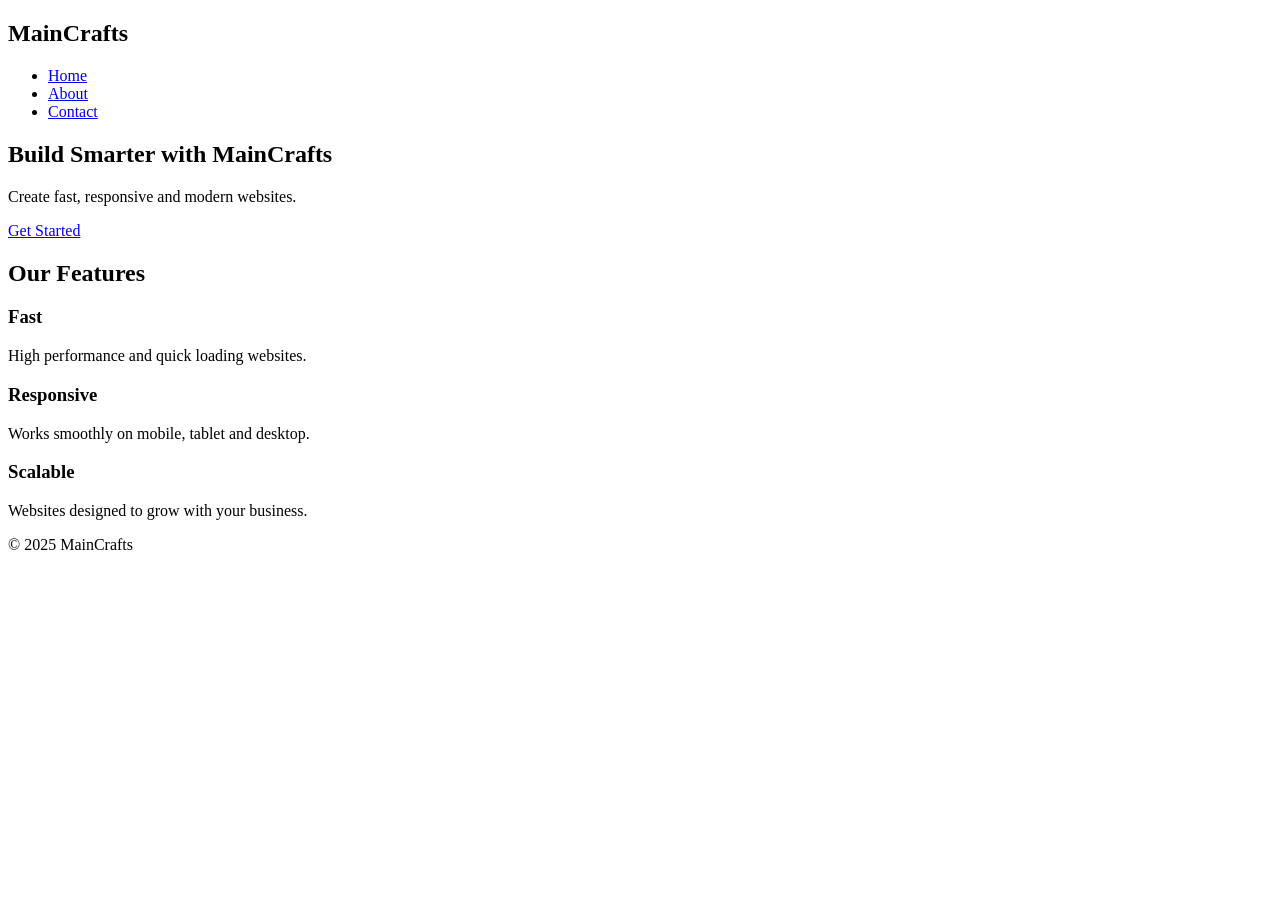
==== about.html @ 302a9327 "Update about.html" ====
<!DOCTYPE html>
<html lang="en">
<head>
<meta charset="UTF-8">
<meta name="viewport" content="width=device-width, initial-scale=1.0">
<title>MainCrafts - Home</title>
<link rel="stylesheet" href="style.css">
</head>

<body>

<header>
<nav class="navbar">
<h2 class="logo">MainCrafts</h2>

<ul class="nav-links">
<li><a href="index.html">Home</a></li>
<li><a href="about.html">About</a></li>
<li><a href="contact.html">Contact</a></li>
</ul>

</nav>
</header>

<section class="hero">

<h1>Build Smarter with MainCrafts</h1>
<p>Create fast, responsive and modern websites.</p>

<a href="contact.html" class="btn">Get Started</a>

</section>

<section class="features">

<h2>Our Features</h2>

<div class="feature-box">

<div class="card">
<h3>Fast</h3>
<p>High performance and quick loading websites.</p>
</div>

<div class="card">
<h3>Responsive</h3>
<p>Works smoothly on mobile, tablet and desktop.</p>
</div>

<div class="card">
<h3>Scalable</h3>
<p>Websites designed to grow with your business.</p>
</div>

</div>

</section>

<footer>
<p>© 2025 MainCrafts</p>
</footer>

</body>
</html>
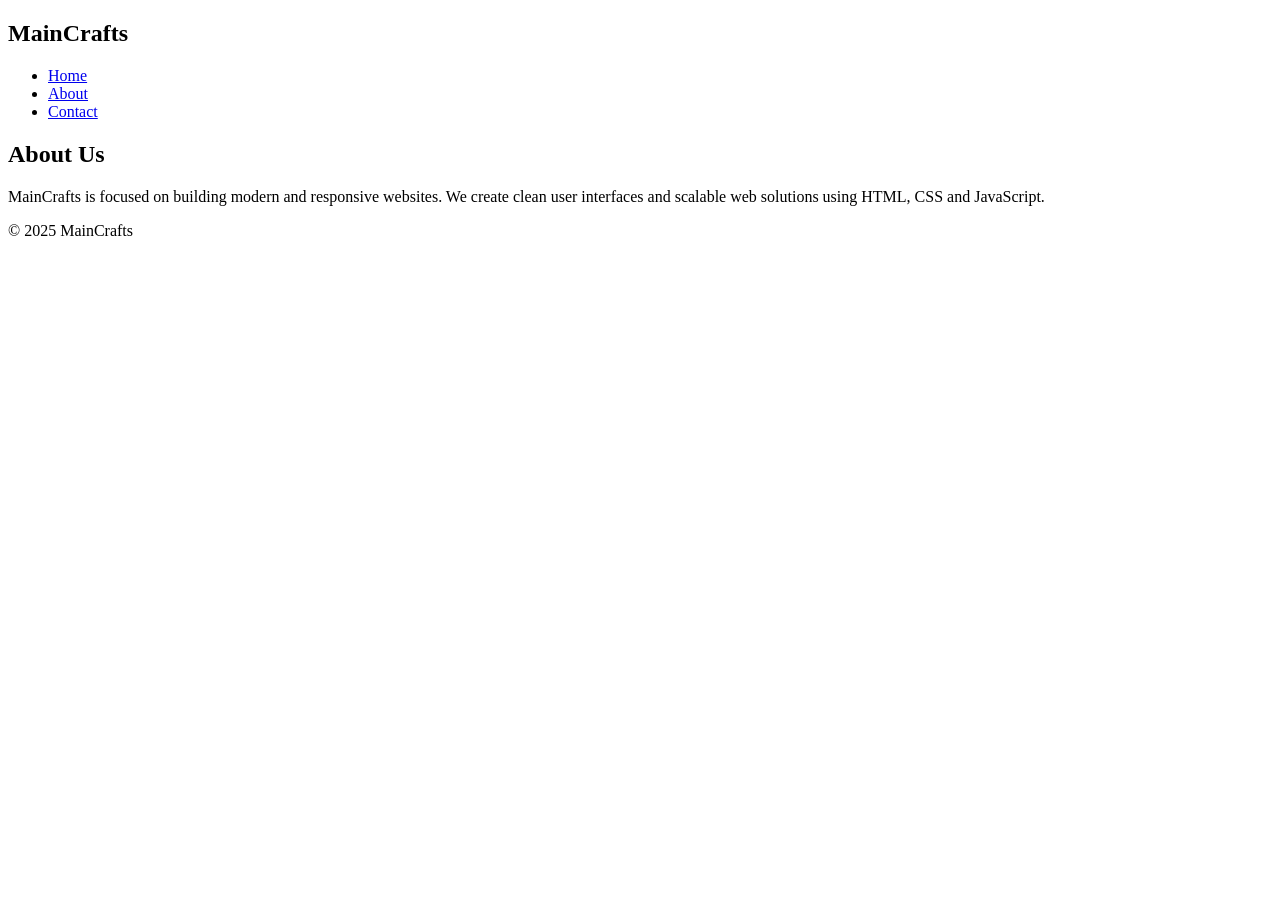
==== commit 3a0953f0: "Revise about.html for company details Updated the About page to include company information." ====
--- a/about.html
+++ b/about.html
@@ -3,7 +3,7 @@
 <head>
 <meta charset="UTF-8">
 <meta name="viewport" content="width=device-width, initial-scale=1.0">
-<title>MainCrafts - Home</title>
+<title>About - MainCrafts</title>
 <link rel="stylesheet" href="style.css">
 </head>
 
@@ -11,6 +11,7 @@
 
 <header>
 <nav class="navbar">
+
 <h2 class="logo">MainCrafts</h2>
 
 <ul class="nav-links">
@@ -22,37 +23,15 @@
 </nav>
 </header>
 
-<section class="hero">
+<section class="about">
 
-<h1>Build Smarter with MainCrafts</h1>
-<p>Create fast, responsive and modern websites.</p>
+<h1>About Us</h1>
 
-<a href="contact.html" class="btn">Get Started</a>
-
-</section>
-
-<section class="features">
-
-<h2>Our Features</h2>
-
-<div class="feature-box">
-
-<div class="card">
-<h3>Fast</h3>
-<p>High performance and quick loading websites.</p>
-</div>
-
-<div class="card">
-<h3>Responsive</h3>
-<p>Works smoothly on mobile, tablet and desktop.</p>
-</div>
-
-<div class="card">
-<h3>Scalable</h3>
-<p>Websites designed to grow with your business.</p>
-</div>
-
-</div>
+<p>
+MainCrafts is focused on building modern and responsive websites.
+We create clean user interfaces and scalable web solutions using
+HTML, CSS and JavaScript.
+</p>
 
 </section>
 
